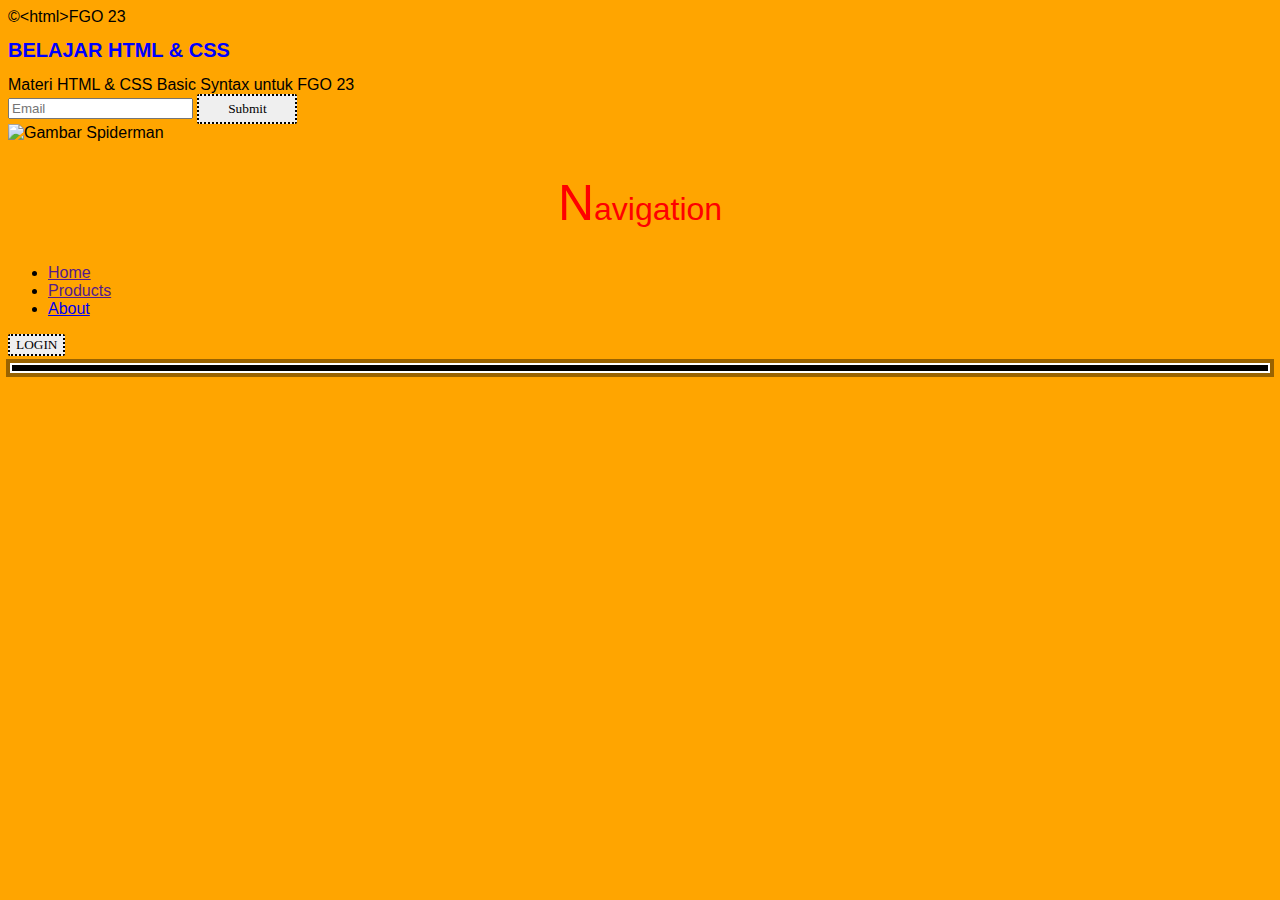
==== index.html @ eb102a19 "day 1" ====
<!-- Emmet Abbreviation -->
<!-- Singkatan2 yang digunakan untuk mempercepat penulisan HTML -->
<!DOCTYPE html>
<html lang="id">
  <head>
    <meta charset="UTF-8" />
    <meta name="viewport" content="width=device-width, initial-scale=1.0" />
    <link rel="apple-touch-icon" sizes="180x180" href="./assets/icon/apple-touch-icon.png" />
    <link rel="icon" type="image/png" sizes="32x32" href="./assets/icon/favicon-32x32.png" />
    <link rel="icon" type="image/png" sizes="16x16" href="./assets/icon/favicon-16x16.png" />
    <link rel="manifest" href="./assets/icon/site.webmanifest" />
    <link rel="stylesheet" href="./index.css" />
    <title>FGO 23</title>
    <style>
      p {
        font-size: 32px;
        color: red;
        text-align: center;
      }
    </style>
  </head>
  <body>
    <span>&copy;&lt;html&gt;</span><span>FGO 23</span>
    <h1 style="color: blue; font-size: 20px">BELAJAR HTML & CSS</h1>
    <main>
      <div>Materi HTML & CSS Basic Syntax untuk FGO 23</div>
      <form>
        <input type="email" required placeholder="Email" />
        <button class="btn">Submit</button>
      </form>
      <img
        src="https://peacesvg.com/wp-content/uploads/2023/06/MR-peacesvgcom-svg170623t016-176202311538-1.jpeg.webp"
        alt="Gambar Spiderman"
        width="200"
        height="200"
      />
    </main>
    <aside>
      <div>
        <p>Navigation</p>
        <nav>
          <ul>
            <li><a href="">Home</a></li>
            <li><a href="">Products</a></li>
            <li><a href="./about.html">About</a></li>
          </ul>
        </nav>
        <button class="btn">LOGIN</button>
      </div>
    </aside>
    <div></div>
  </body>
</html>
---- index.css ----
/* custom variable */
:root {
  --primary: orange;
  --secondary: rgb(221, 122, 122);
  --hover-primary: lightblue;
  --hover-secondary: goldenrod;
}

* {
  box-sizing: border-box;
}

body {
  background-color: var(--primary);
  font-family: Verdana, Geneva, Tahoma, sans-serif;
}

h1 {
  user-select: none;
  -moz-user-select: none;
  -webkit-user-select: none;
}

h1:hover {
  color: white;
  background-color: var(--secondary);
}

p::first-letter {
  font-size: 50px;
}

main button {
  width: 100px;
  height: 30px;
}

main button:hover {
  background-color: var(--hover-primary);
  color: var(--hover-secondary);
}

.btn {
  font-family: "Times New Roman", Times, serif;
  border-radius: 2px;
  border: 2px dotted black;
}

nav + button {
  margin-bottom: 5px;
}

nav + button:hover {
  background-color: var(--hover-secondary);
}

aside + div {
  background-color: black;
  height: 10px;
  /* border-width: 2px;
  border-style: solid;
  border-color: white; */
  border: 2px solid white;
  outline: 4px solid rgba(0, 0, 0, 0.4);
  margin: 2px;
}
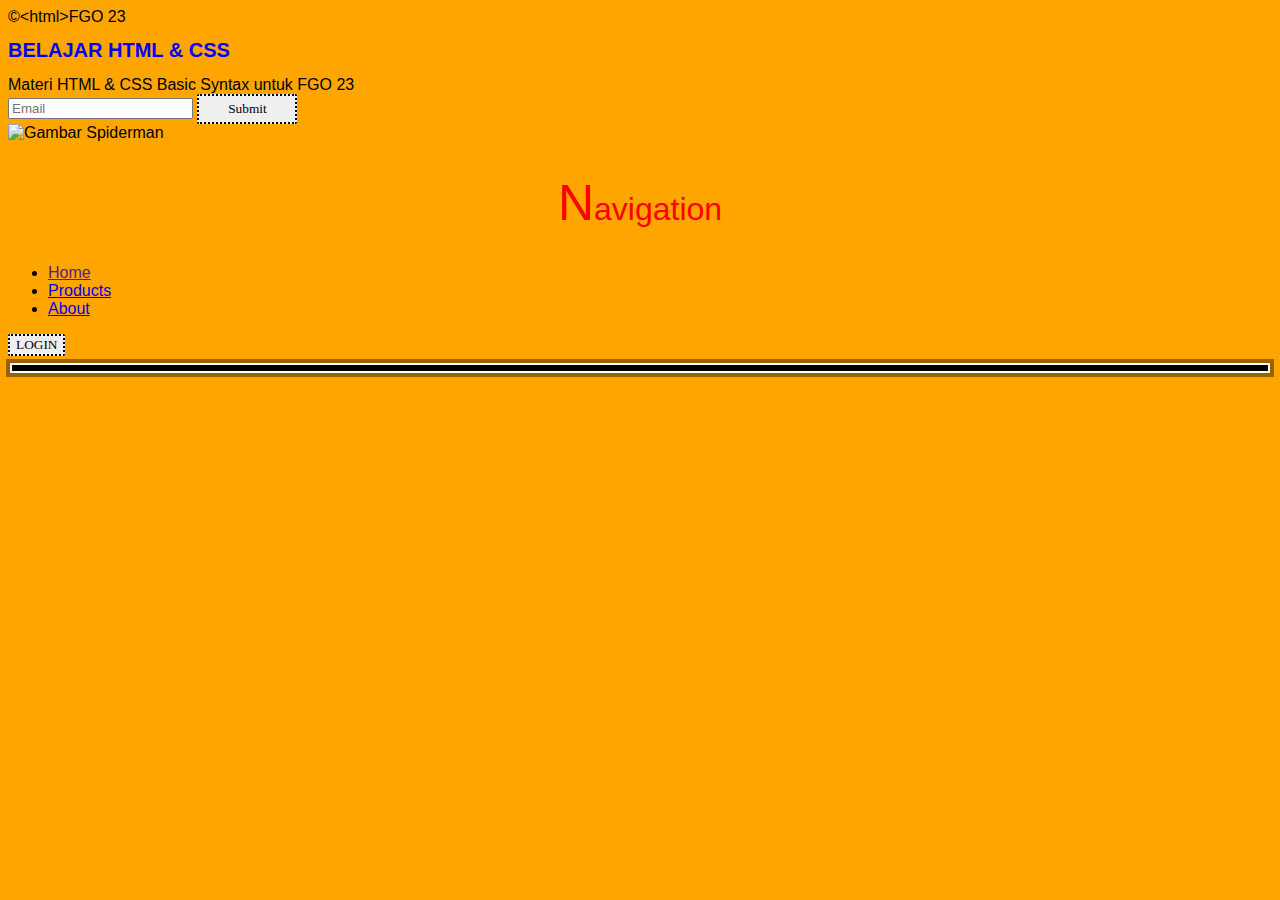
==== commit 3a403d06: "absolute & relative path" ====
--- a/index.html
+++ b/index.html
@@ -41,8 +41,8 @@
         <nav>
           <ul>
             <li><a href="">Home</a></li>
-            <li><a href="">Products</a></li>
-            <li><a href="./about.html">About</a></li>
+            <li><a href="/src/pages/about.html">Products</a></li>
+            <li><a href="./src/pages/about.html">About</a></li>
           </ul>
         </nav>
         <button class="btn">LOGIN</button>
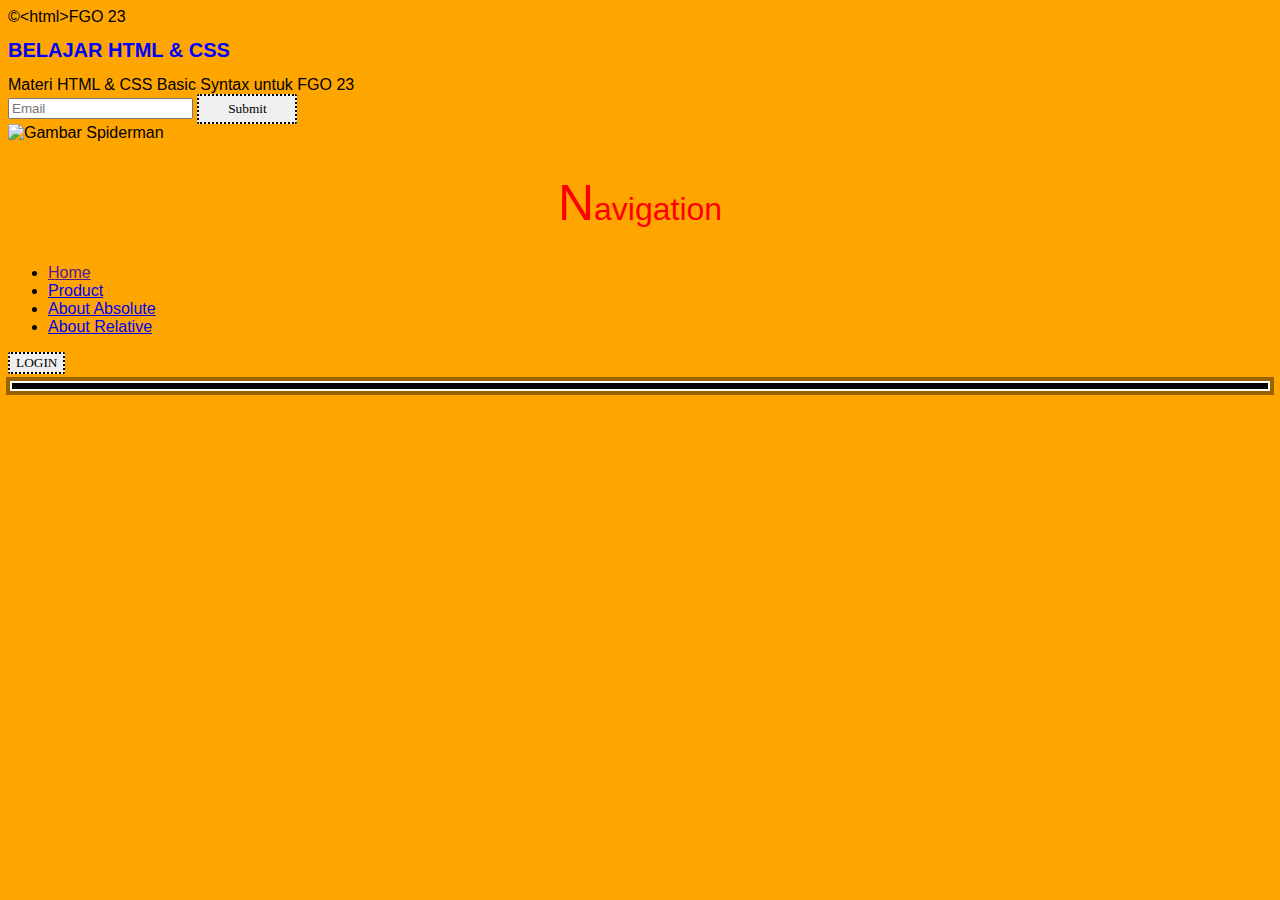
==== commit b254b920: "feat: add second about link & add product link" ====
--- a/index.html
+++ b/index.html
@@ -41,8 +41,9 @@
         <nav>
           <ul>
             <li><a href="">Home</a></li>
-            <li><a href="/src/pages/about.html">Products</a></li>
-            <li><a href="./src/pages/about.html">About</a></li>
+            <li><a href="./src/pages/product.html">Product</a></li>
+            <li><a href="/src/pages/about.html">About Absolute</a></li>
+            <li><a href="./src/pages/about.html">About Relative</a></li>
           </ul>
         </nav>
         <button class="btn">LOGIN</button>
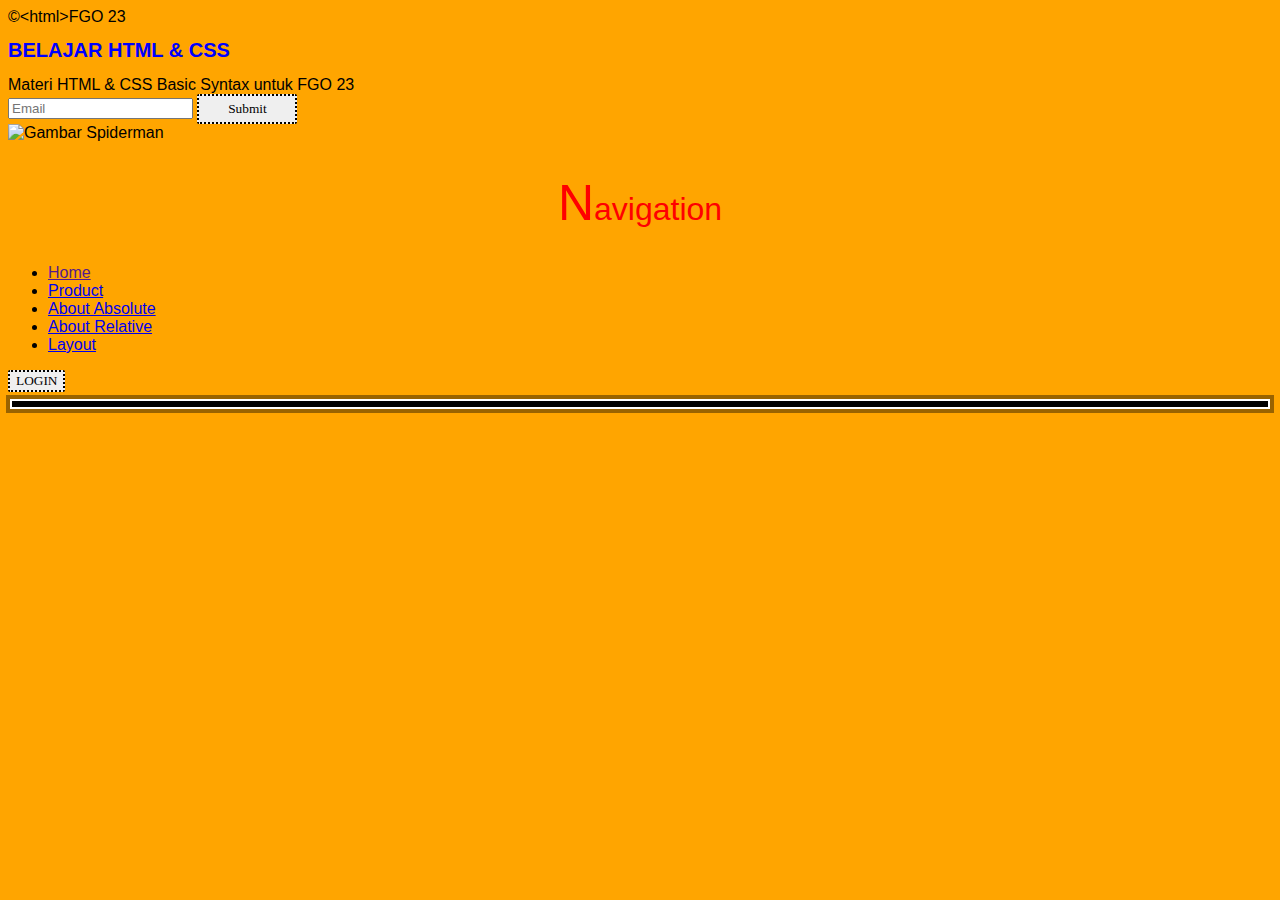
==== commit 963bfd44: "add hyperlink for layouting" ====
--- a/index.html
+++ b/index.html
@@ -44,6 +44,7 @@
             <li><a href="./src/pages/product.html">Product</a></li>
             <li><a href="/src/pages/about.html">About Absolute</a></li>
             <li><a href="./src/pages/about.html">About Relative</a></li>
+            <li><a href="./src/pages/with-layout.html">Layout</a></li>
           </ul>
         </nav>
         <button class="btn">LOGIN</button>
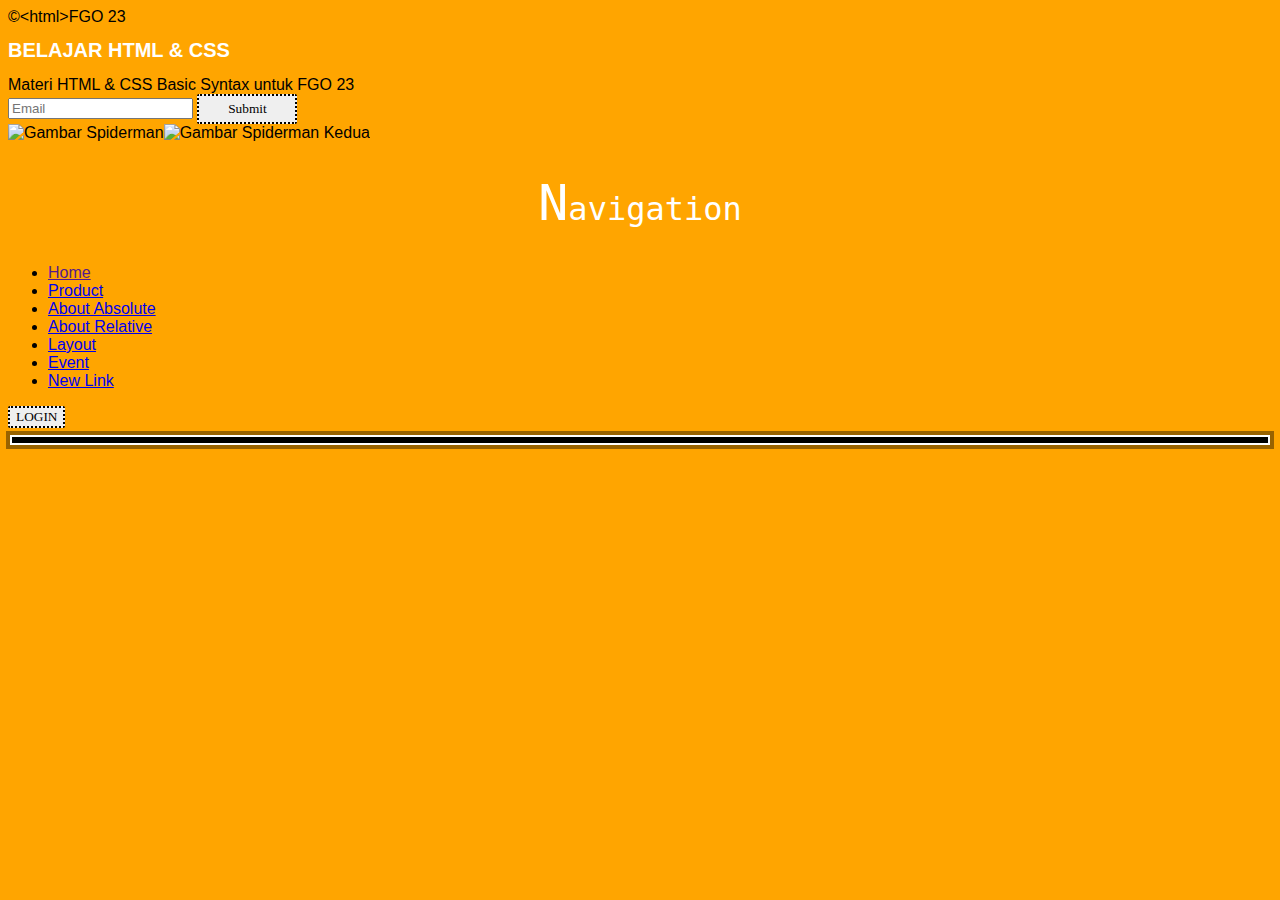
==== commit 0aa0bb12: "add: navigation to event" ====
--- a/index.html
+++ b/index.html
@@ -18,9 +18,10 @@
         text-align: center;
       }
     </style>
+    <script src="./src/js/index.js" defer></script>
   </head>
   <body>
-    <span>&copy;&lt;html&gt;</span><span>FGO 23</span>
+    <span id="symbol">&copy;&lt;html&gt;</span><span>FGO 23</span>
     <h1 style="color: blue; font-size: 20px">BELAJAR HTML & CSS</h1>
     <main>
       <div>Materi HTML & CSS Basic Syntax untuk FGO 23</div>
@@ -45,6 +46,7 @@
             <li><a href="/src/pages/about.html">About Absolute</a></li>
             <li><a href="./src/pages/about.html">About Relative</a></li>
             <li><a href="./src/pages/with-layout.html">Layout</a></li>
+            <li><a href="./src/pages/event.html">Event</a></li>
           </ul>
         </nav>
         <button class="btn">LOGIN</button>
@@ -52,4 +54,5 @@
     </aside>
     <div></div>
   </body>
+  <!-- <script src="./src/js/main.js"></script> -->
 </html>
--- a/index.css
+++ b/index.css
@@ -16,9 +16,9 @@
 }
 
 h1 {
-  user-select: none;
   -moz-user-select: none;
   -webkit-user-select: none;
+  user-select: none;
 }
 
 h1:hover {
